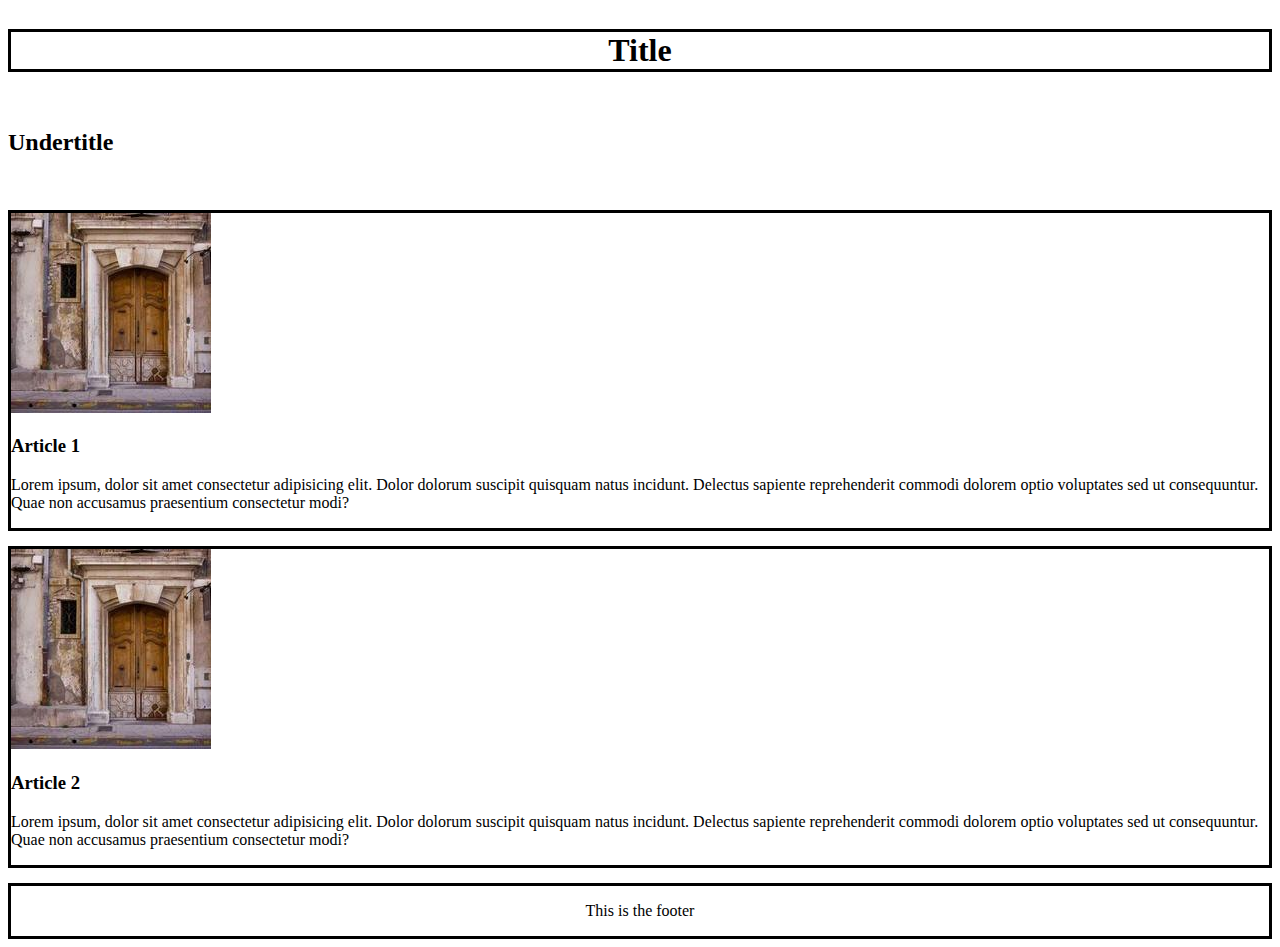
==== index.html @ 835e4f6c "1" ====
<!DOCTYPE html>
<html lang="en">
  <head>
    <meta charset="UTF-8" />
    <meta name="viewport" content="width=device-width, initial-scale=1.0" />
    <title>Øvelser med git</title>
    <link rel="stylesheet" href="style.css" />
  </head>
  <body>
    <main>
      <h1 class="h1">Title</h1>
      <h2 class="h2">Undertitle</h2>
      <article class="article">
        <img class="img" src="78-200x200.jpg" alt="" />
        <h3 class="h3">Article 1</h3>
        <p class="text">
          Lorem ipsum, dolor sit amet consectetur adipisicing elit. Dolor
          dolorum suscipit quisquam natus incidunt. Delectus sapiente
          reprehenderit commodi dolorem optio voluptates sed ut consequuntur.
          Quae non accusamus praesentium consectetur modi?
        </p>
      </article>

      <article class="article">
        <img class="img" src="78-200x200.jpg" alt="" />
        <h3 class="h3">Article 2</h3>
        <p class="text">
          Lorem ipsum, dolor sit amet consectetur adipisicing elit. Dolor
          dolorum suscipit quisquam natus incidunt. Delectus sapiente
          reprehenderit commodi dolorem optio voluptates sed ut consequuntur.
          Quae non accusamus praesentium consectetur modi?
        </p>
      </article>
    </main>
    <footer>
      <p>This is the footer</p>
    </footer>
  </body>
</html>
---- style.css ----
.article {
  border-style: solid;
}

.h1 {
  text-align: center;
  border-style: solid;
}

main {
  display: grid;
  grid-template-rows: 1fr 1fr;
  gap: 15px;
}

footer {
  text-align: center;
  border-style: solid;
  margin-top: 15px;
}
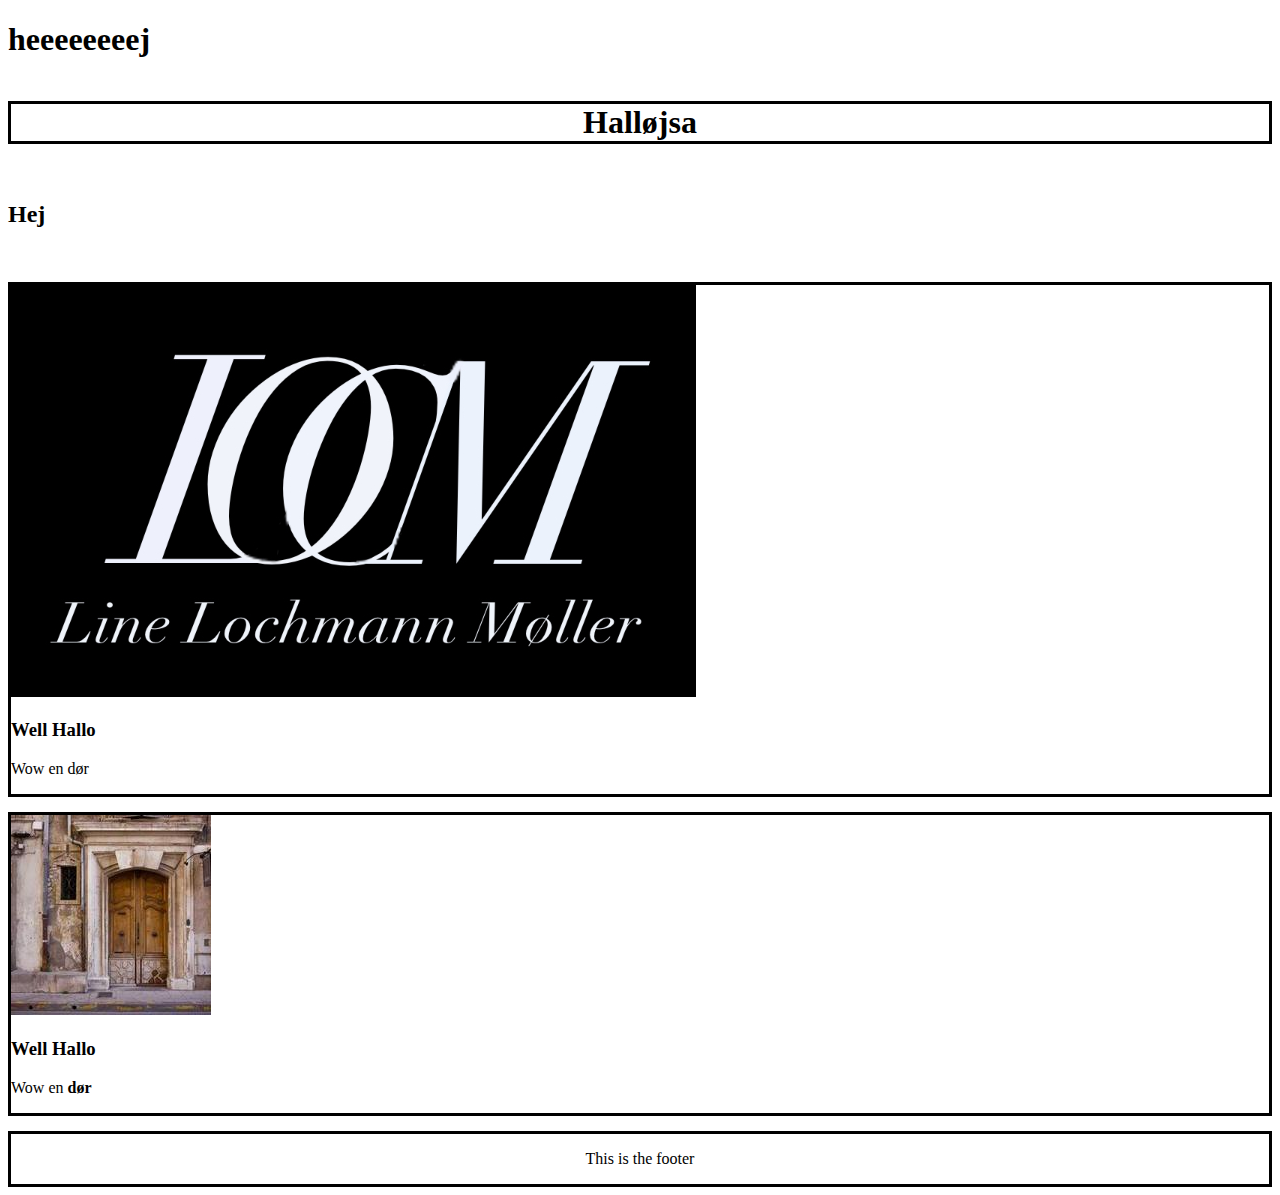
==== commit 1f27d736: "doene" ====
--- a/index.html
+++ b/index.html
@@ -5,8 +5,10 @@
     <meta name="viewport" content="width=device-width, initial-scale=1.0" />
     <title>Øvelser med git</title>
     <link rel="stylesheet" href="style.css" />
+    <link rel="stylesheet" href="2a.js" />
   </head>
   <body>
+    <header></header>
     <main>
       <h1 class="h1">Title</h1>
       <h2 class="h2">Undertitle</h2>
@@ -23,8 +25,8 @@
 
       <article class="article">
         <img class="img" src="78-200x200.jpg" alt="" />
-        <h3 class="h3">Article 2</h3>
-        <p class="text">
+        <h3 id="h3" class="h3">Article 2</h3>
+        <p id="text" class="text">
           Lorem ipsum, dolor sit amet consectetur adipisicing elit. Dolor
           dolorum suscipit quisquam natus incidunt. Delectus sapiente
           reprehenderit commodi dolorem optio voluptates sed ut consequuntur.
@@ -35,5 +37,6 @@
     <footer>
       <p>This is the footer</p>
     </footer>
+    <script src="2a.js"></script>
   </body>
 </html>
--- a/style.css
+++ b/style.css
@@ -18,3 +18,26 @@
   border-style: solid;
   margin-top: 15px;
 }
+
+@media screen (max-width: 1000px) {
+  .article {
+    border-style: solid;
+  }
+
+  .h1 {
+    text-align: center;
+    border-style: solid;
+  }
+
+  main {
+    display: grid;
+    grid-template-columns: 1fr 1fr;
+    gap: 15px;
+  }
+
+  footer {
+    text-align: center;
+    border-style: solid;
+    margin-top: 15px;
+  }
+}
